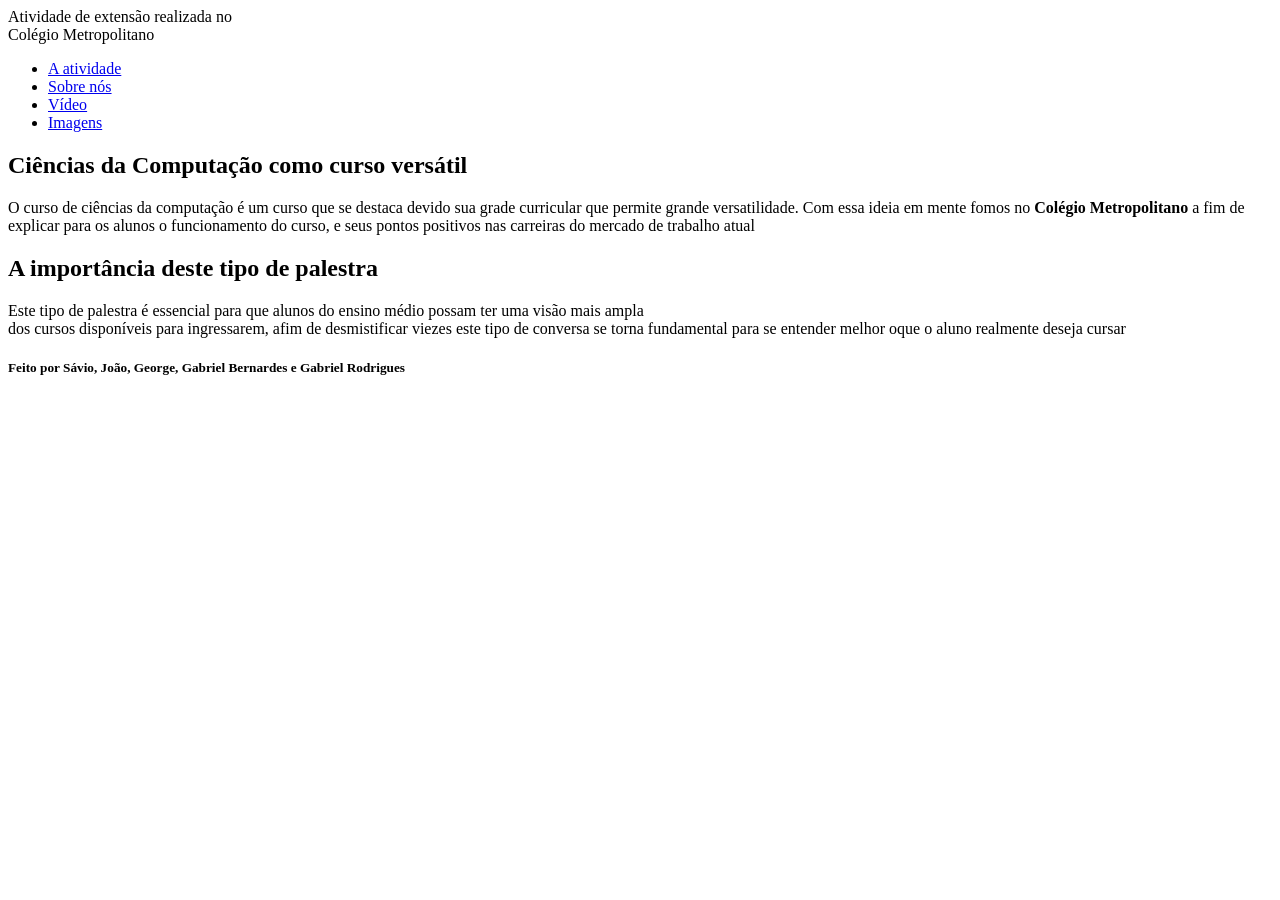
==== index.html @ 9cb57c15 "Add files via upload" ====
<!DOCTYPE html>
<html lang="pt-br">
  <head>
    <title>Atividade</title>
    <meta charset =utf-8>
    <link rel="stylesheet" href="style.css">
  </head>
    <body>

      <header>
        <div class="titulo principal">Atividade de extensão realizada no<br> <span class="tprincipal">Colégio Metropolitano</span></div>
      

        <nav>
          <ul> 
            <li> <a href="atividade.html">A atividade</a></li>
            <li> <a href="sobrenos.html">Sobre nós</a></li>
            <li> <a href="video.html">Vídeo</a></li>
            <li> <a href="imagens.html">Imagens</a></li>
          </ul>
        </nav>

      </header>

      <h2>
        Ciências da Computação como curso versátil
      </h2>

        <p>
            O curso de ciências da computação é um curso que se destaca devido sua grade curricular
            que permite grande versatilidade. Com essa ideia em mente fomos no <b>Colégio Metropolitano</b>
            a fim de explicar para os alunos o funcionamento do curso, e seus pontos positivos nas carreiras
            do mercado de trabalho atual
        </p>

        <h2>A importância deste tipo de palestra</h2>
          <p> 
            Este tipo de palestra é essencial para que alunos do ensino médio possam ter uma visão mais ampla<br>
            dos cursos disponíveis para ingressarem, afim de desmistificar viezes este tipo de conversa se torna
            fundamental para se entender melhor oque o aluno realmente deseja cursar
          </p>

        <footer>
          <h5 class="rodape">Feito por Sávio, João, George, Gabriel Bernardes e Gabriel Rodrigues</h5>
        </footer>
    </body>
</html>
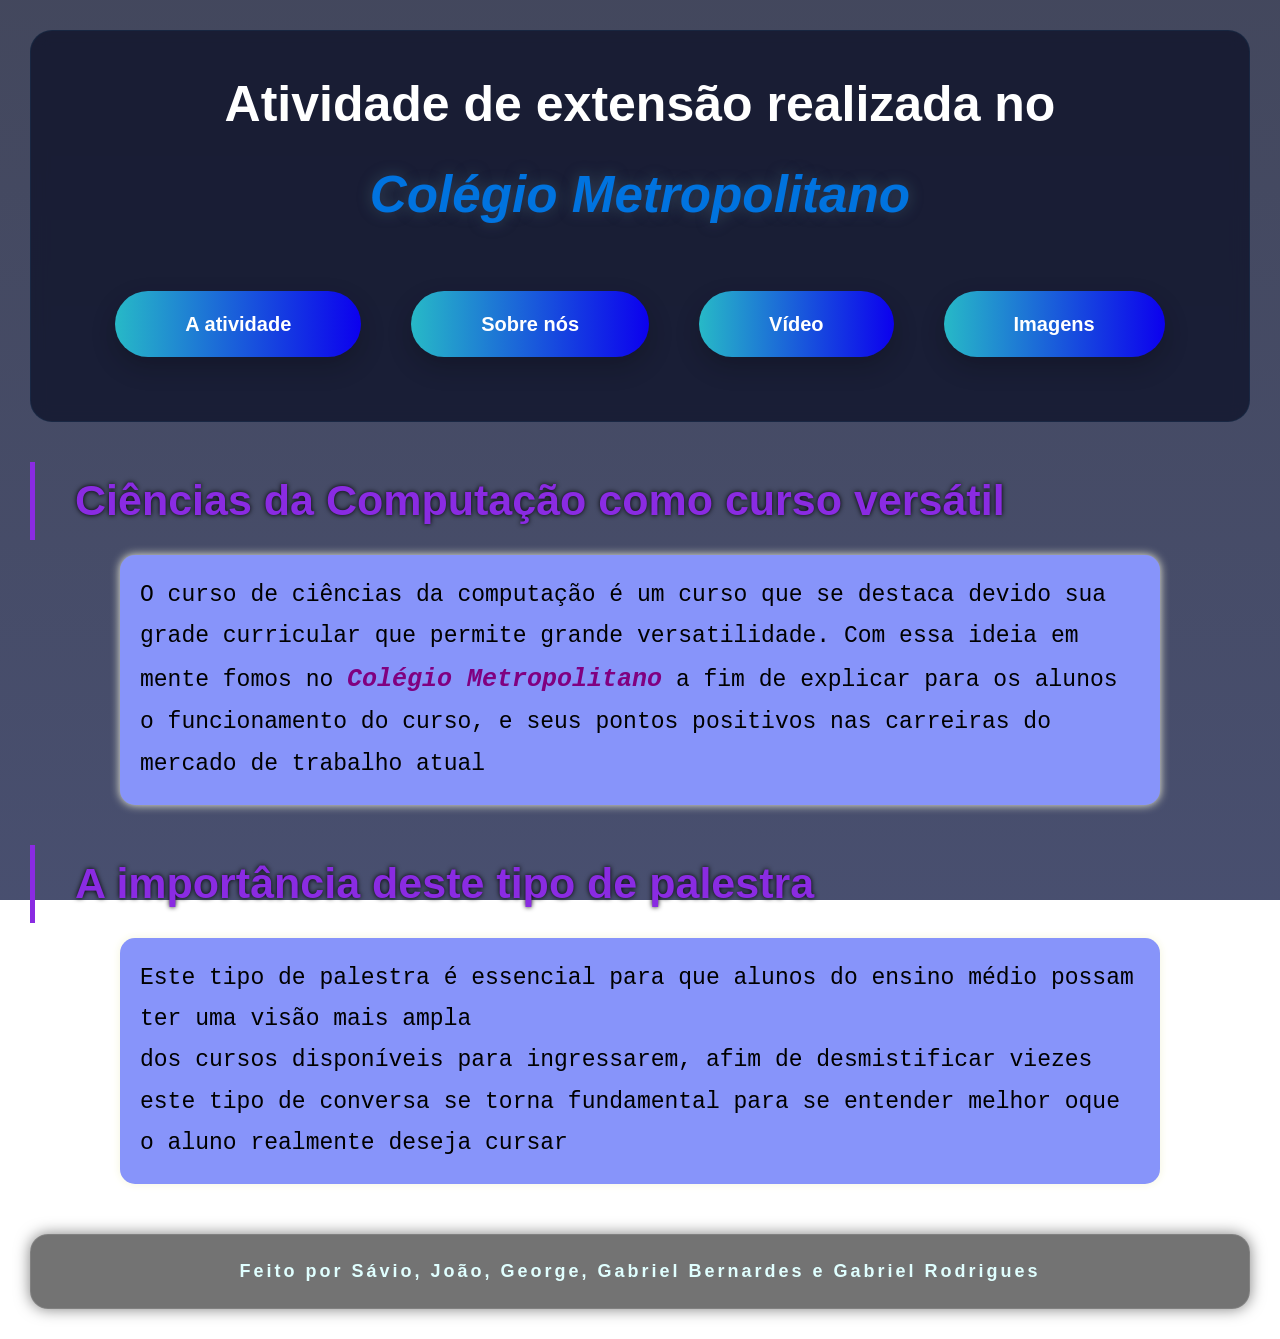
==== commit 0f175e63: "Update index.html" ====
--- a/index.html
+++ b/index.html
@@ -3,7 +3,7 @@
   <head>
     <title>Atividade</title>
     <meta charset =utf-8>
-    <link rel="stylesheet" href="style.css">
+    <link rel="stylesheet" href="css/style.css">
   </head>
     <body>
 
@@ -13,7 +13,7 @@
 
         <nav>
           <ul> 
-            <li> <a href="atividade.html">A atividade</a></li>
+            <li> <a href="index.html">A atividade</a></li>
             <li> <a href="sobrenos.html">Sobre nós</a></li>
             <li> <a href="video.html">Vídeo</a></li>
             <li> <a href="imagens.html">Imagens</a></li>
@@ -44,4 +44,4 @@
           <h5 class="rodape">Feito por Sávio, João, George, Gabriel Bernardes e Gabriel Rodrigues</h5>
         </footer>
     </body>
-</html>+</html>
--- a/css/style.css
+++ b/css/style.css
@@ -0,0 +1,244 @@
+
+*{
+    margin: 0;
+    padding: 0;
+    box-sizing: border-box;
+}
+
+body{
+    background-image: linear-gradient(rgba(4, 10, 39, 0.75), rgba(11, 20, 63, 0.75)), url(imagens/computaria.jpeg);
+    background-size: cover;
+    background-position: center;
+    background-attachment: fixed;
+    color: white;
+    font-family: Arial, Helvetica, sans-serif;
+    padding: 30px;
+    line-height: 1.8;
+    min-height: 100vh;
+}
+/*estilos para a página atividade.html*/
+header{
+    text-align: center;
+    padding: 28px 0;
+    margin-bottom: 30px;
+    border-radius: 22px;
+    background: rgba(8, 12, 35, 0.7);
+    border: 1px solid rgba(17, 155, 214, 0.08);
+    backdrop-filter: blur(8px);
+
+}
+/*estilos para a página atividade.html e sobre nós*/
+.titulo.principal{
+    font-family:Arial, Helvetica, sans-serif; ;
+    text-align: center;
+    font-size: 50px;
+    color: white;
+    font-weight: 700;
+}
+/*estilos para a página atividade.html e sobre nós*/
+.tprincipal{
+    font-size: clamp(2rem, 4vw, 3.2rem);
+    color: #0073df;
+    text-shadow: 0 0 15px rgba(99, 144, 157, 0.35);
+    font-style: oblique;
+
+}
+/*estilos para a página atividade.html e sobre nós*/
+h1{
+      text-align: center;
+    font-size: 45px;
+    margin-bottom: 30px;
+    color: lightcyan;
+    text-shadow: 0 0 10px dodgerblue;
+}
+/*css do nav da pagina atividade.html*/
+nav{
+
+     margin: 26px auto 36px;
+     margin-top: 50px;
+}
+
+nav ul{
+  list-style: none;
+  display: flex;
+  justify-content: center;
+  flex-wrap: wrap;
+  gap: 50px;
+    
+}
+
+
+nav ul li a{
+  font-size: 20px;
+  display: block;
+  text-decoration: none;
+  color: #fff;
+  background: linear-gradient(90deg, #27b9c7, #0c00ee);
+  padding: 15px 70px;
+  border-radius: 999px;
+  font-weight: 700;
+  box-shadow: 0 10px 24px rgba(0, 0, 0, 0.22);
+  transition: 0.25s ease;
+}
+
+
+nav ul li a:hover{
+    background: lightskyblue;
+    color: black;
+    transform: scale(1.05);
+    box-shadow: 0 0 15px steelblue;
+}
+
+/*estilos para a página atividade.html e sobre nós*/
+h2{
+    color: blueviolet;
+    text-shadow: 0 0 5px black;
+    margin-top: 40px;
+    margin-bottom: 15px;
+    font-size: 43px;
+    border-left: 5px solid blueviolet;
+    padding-left: 40px;
+}
+
+
+p{
+    color: black;
+    background: rgb(135, 148, 250);
+    padding: 20px;
+    border-radius: 15px;
+    margin-bottom: 20px;
+    margin-left: 90px;
+    margin-right: 90px;
+    font-size: 23px;
+    box-shadow: 0 0 10px beige;
+    font-family: 'Courier New', Courier, monospace;
+}
+
+
+b{
+    color: purple;
+    font-style: italic;
+    font-size: 25px;
+}
+
+h3{
+    color:black;
+    background: whitesmoke;
+    padding: 20px;
+    border-radius: 15px;
+    margin-bottom: 20px;
+    font-size: 18px;
+    box-shadow: 0 0 10px beige;
+    font-family: 'Courier New', Courier, monospace;
+}
+/*css do rodape pagina atividade.html*/
+footer{
+   margin-top: 50px;
+    background: rgba(0, 0, 0, 0.55);
+    border-radius: 18px;
+    padding: 20px;
+    text-align: center;
+    box-shadow: 0 0 15px rgba(0,0,0,0.5);
+    border: 1px solid rgba(255,255,255,0.1);
+}
+
+.rodape{
+   
+    color: lightcyan;
+    font-size: 18px;
+    font-weight: bold;
+    letter-spacing: 3px;
+
+}
+
+/* seção dos integrantes */
+.caixa-integrantes{
+    display: flex;
+    align-items: center;
+    gap: 30px;
+    background: rgba(8, 12, 35, 0.75);
+    padding: 25px;
+    border-radius: 25px;
+    margin: 35px auto;
+    max-width: 1200px;
+    border: 1px solid rgba(255,255,255,0.08);
+    box-shadow: 0 10px 30px rgba(0,0,0,0.35);
+    backdrop-filter: blur(8px);
+    transition: 0.3s;
+}
+
+/* efeito mouse */
+.caixa-integrantes:hover{
+
+    transform: translateY(-5px);
+    box-shadow: 0 15px 35px rgba(0,0,0,0.45);
+}
+
+/* foto */
+.foto-integrante{
+    width: 300px;
+    height: 300px;
+    object-fit: cover;
+    border-radius: 50%;
+    border: 4px solid #8f6be2;
+    box-shadow: 0 0 18px rgba(143, 107, 226, 0.45);
+    flex-shrink: 0;
+}
+
+/* texto da foto */
+.sobre-integrante{
+    flex: 1;
+    color: #eef2ff;
+    background: rgba(255,255,255,0.05);
+    padding: 22px;
+    border-radius: 18px;
+    font-size: 30px;
+    line-height: 1.6;
+    border-left: 5px solid #8f6be2;
+    box-shadow: inset 0 0 10px rgba(255,255,255,0.03);
+}
+
+.video{
+    width: 100%;
+    max-width: 1000px;
+    display: block;
+    margin: 60px auto;
+    border-radius: 25px;
+    box-shadow: 0 10px 30px rgba(0,0,0,0.4);
+    border: 3px solid rgba(255,255,255,0.1);
+}
+
+/*imagens*/
+
+.imagens-apresentacao{
+
+    display: grid;
+    /* responsivo automático */
+    grid-template-columns: repeat(auto-fit, minmax(500px, 1fr 1fr));
+    gap: 35px;
+    max-width: 1800px;
+    margin: 50px auto;
+}
+
+/* imagens */
+
+.imagens-apresentacao img{
+    width: 100%;
+    height: 800px;
+    object-fit:contain;
+    border-radius: 25px;
+    border: 3px solid rgba(255, 255, 255, 0.09);
+    box-shadow: 0 10px 25px rgba(0,0,0,0.35);
+    transition: 0.35s ease;
+    background: rgba(86, 83, 255, 0.03);
+    padding:10px;
+
+}
+
+/* efeito ao passar o mouse */
+
+.imagens-apresentacao img:hover{
+    transform: scale(1.04);
+    box-shadow: 0 18px 40px rgba(0,0,0,0.45);
+    border-color: #8f6be2;
+}
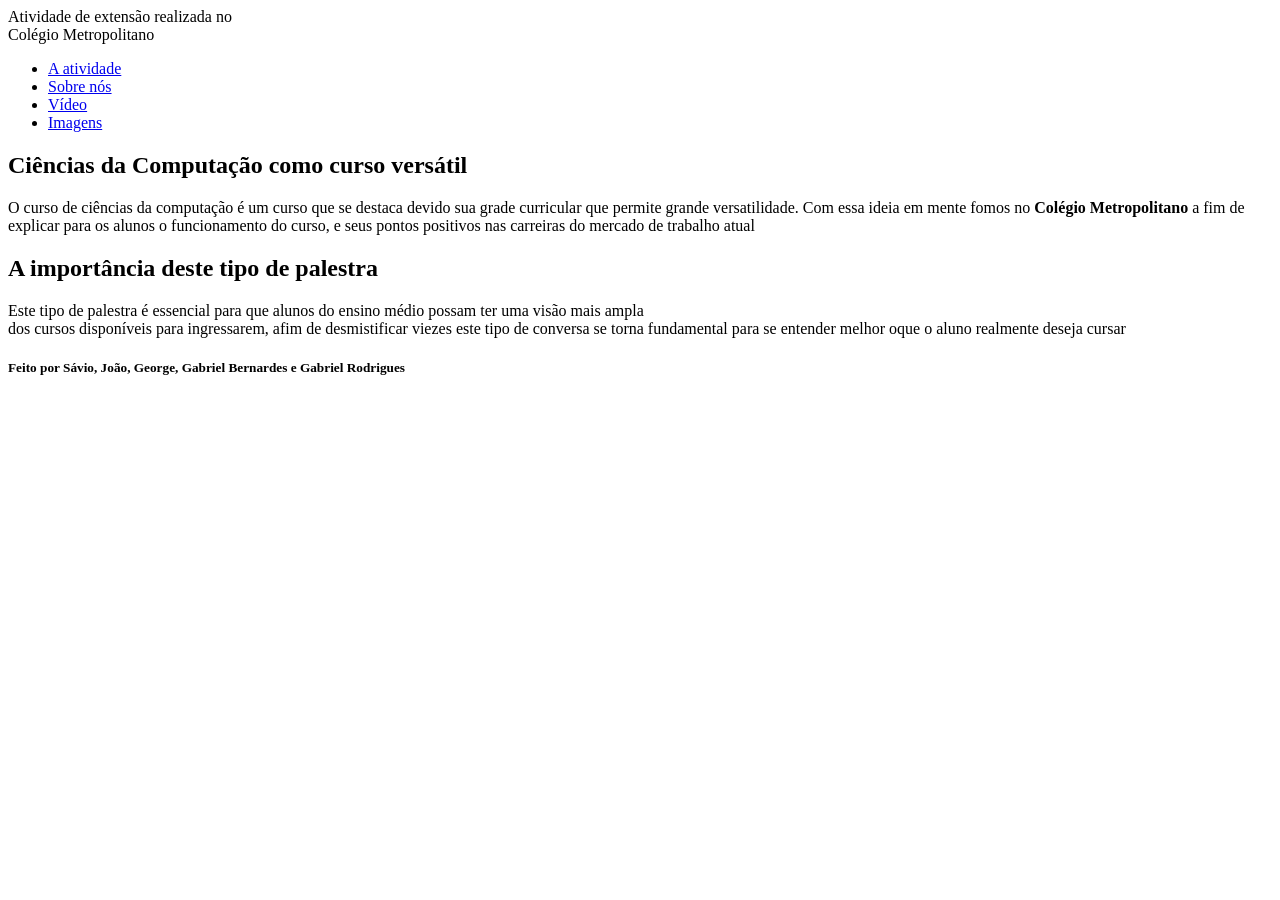
==== commit 76b03b22: "Update index.html" ====
--- a/index.html
+++ b/index.html
@@ -3,7 +3,7 @@
   <head>
     <title>Atividade</title>
     <meta charset =utf-8>
-    <link rel="stylesheet" href="css/style.css">
+    <link rel="stylesheet" href="ss/style.css">
   </head>
     <body>
 
@@ -14,9 +14,9 @@
         <nav>
           <ul> 
             <li> <a href="index.html">A atividade</a></li>
-            <li> <a href="sobrenos.html">Sobre nós</a></li>
-            <li> <a href="video.html">Vídeo</a></li>
-            <li> <a href="imagens.html">Imagens</a></li>
+            <li> <a href="paginas/sobrenos.html">Sobre nós</a></li>
+            <li> <a href="paginas/video.html">Vídeo</a></li>
+            <li> <a href="paginas/imagens.html">Imagens</a></li>
           </ul>
         </nav>
 
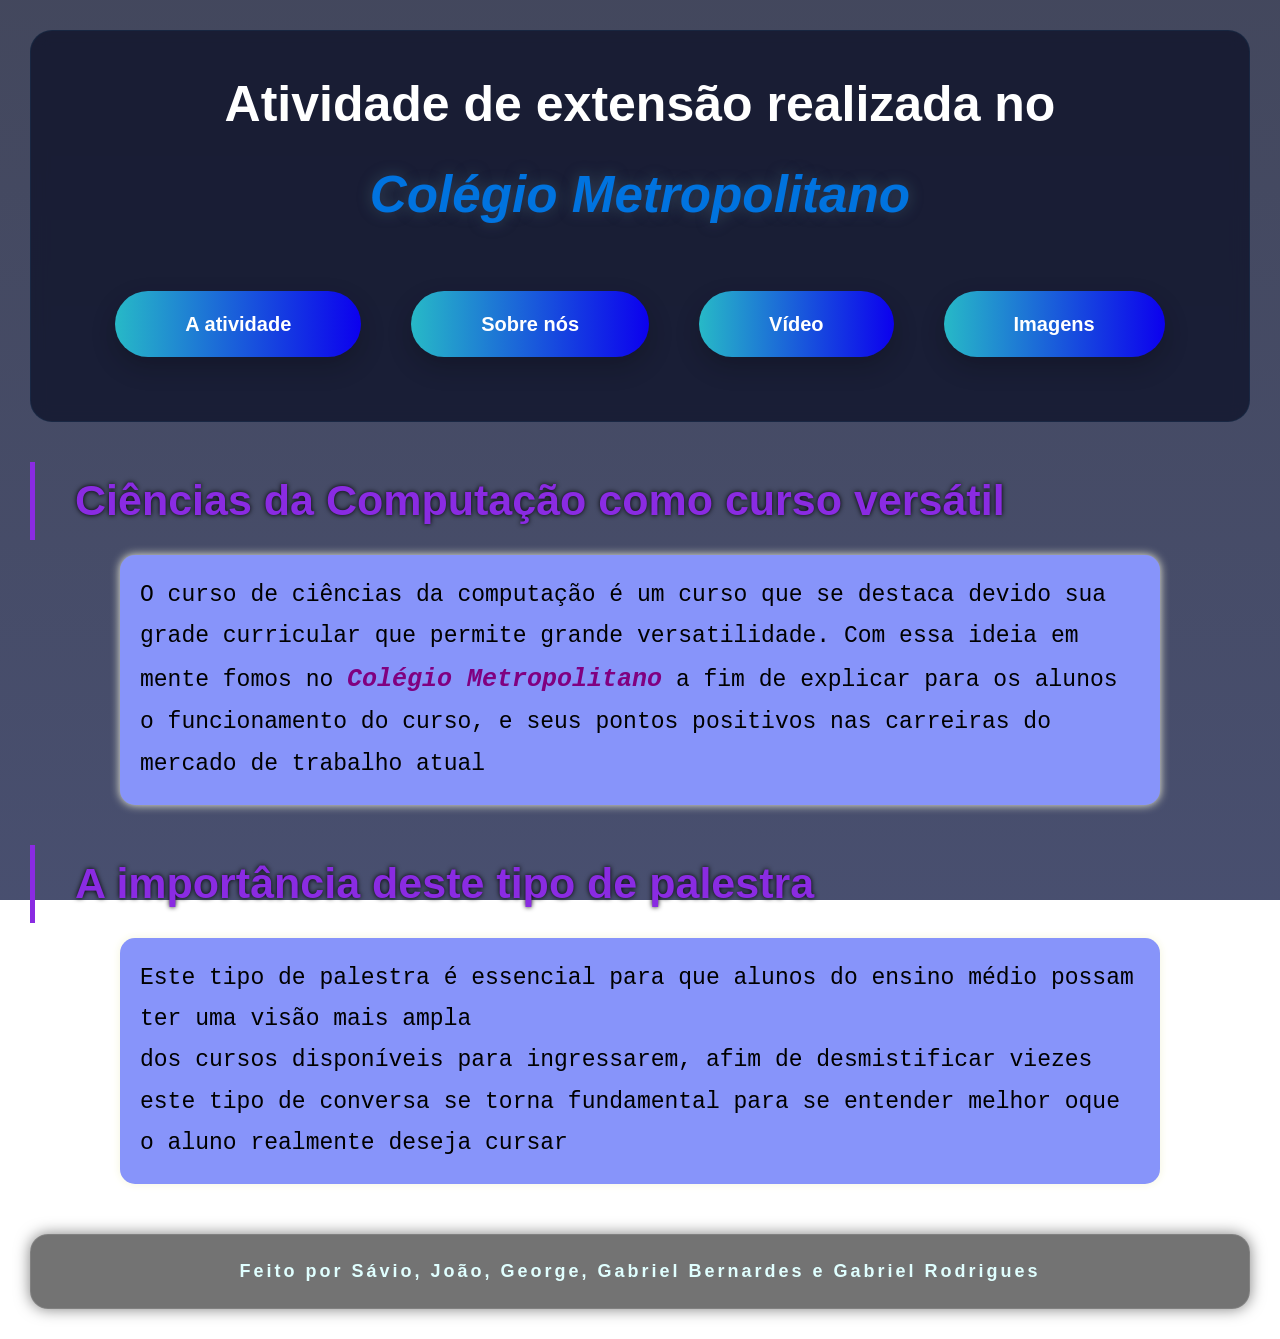
==== commit 4ad0fe0d: "Update index.html" ====
--- a/index.html
+++ b/index.html
@@ -3,7 +3,7 @@
   <head>
     <title>Atividade</title>
     <meta charset =utf-8>
-    <link rel="stylesheet" href="ss/style.css">
+    <link rel="stylesheet" href="css/style.css">
   </head>
     <body>
 
--- a/css/style.css
+++ b/css/style.css
@@ -0,0 +1,244 @@
+
+*{
+    margin: 0;
+    padding: 0;
+    box-sizing: border-box;
+}
+
+body{
+    background-image: linear-gradient(rgba(4, 10, 39, 0.75), rgba(11, 20, 63, 0.75)), url(imagens/computaria.jpeg);
+    background-size: cover;
+    background-position: center;
+    background-attachment: fixed;
+    color: white;
+    font-family: Arial, Helvetica, sans-serif;
+    padding: 30px;
+    line-height: 1.8;
+    min-height: 100vh;
+}
+/*estilos para a página atividade.html*/
+header{
+    text-align: center;
+    padding: 28px 0;
+    margin-bottom: 30px;
+    border-radius: 22px;
+    background: rgba(8, 12, 35, 0.7);
+    border: 1px solid rgba(17, 155, 214, 0.08);
+    backdrop-filter: blur(8px);
+
+}
+/*estilos para a página atividade.html e sobre nós*/
+.titulo.principal{
+    font-family:Arial, Helvetica, sans-serif; ;
+    text-align: center;
+    font-size: 50px;
+    color: white;
+    font-weight: 700;
+}
+/*estilos para a página atividade.html e sobre nós*/
+.tprincipal{
+    font-size: clamp(2rem, 4vw, 3.2rem);
+    color: #0073df;
+    text-shadow: 0 0 15px rgba(99, 144, 157, 0.35);
+    font-style: oblique;
+
+}
+/*estilos para a página atividade.html e sobre nós*/
+h1{
+      text-align: center;
+    font-size: 45px;
+    margin-bottom: 30px;
+    color: lightcyan;
+    text-shadow: 0 0 10px dodgerblue;
+}
+/*css do nav da pagina atividade.html*/
+nav{
+
+     margin: 26px auto 36px;
+     margin-top: 50px;
+}
+
+nav ul{
+  list-style: none;
+  display: flex;
+  justify-content: center;
+  flex-wrap: wrap;
+  gap: 50px;
+    
+}
+
+
+nav ul li a{
+  font-size: 20px;
+  display: block;
+  text-decoration: none;
+  color: #fff;
+  background: linear-gradient(90deg, #27b9c7, #0c00ee);
+  padding: 15px 70px;
+  border-radius: 999px;
+  font-weight: 700;
+  box-shadow: 0 10px 24px rgba(0, 0, 0, 0.22);
+  transition: 0.25s ease;
+}
+
+
+nav ul li a:hover{
+    background: lightskyblue;
+    color: black;
+    transform: scale(1.05);
+    box-shadow: 0 0 15px steelblue;
+}
+
+/*estilos para a página atividade.html e sobre nós*/
+h2{
+    color: blueviolet;
+    text-shadow: 0 0 5px black;
+    margin-top: 40px;
+    margin-bottom: 15px;
+    font-size: 43px;
+    border-left: 5px solid blueviolet;
+    padding-left: 40px;
+}
+
+
+p{
+    color: black;
+    background: rgb(135, 148, 250);
+    padding: 20px;
+    border-radius: 15px;
+    margin-bottom: 20px;
+    margin-left: 90px;
+    margin-right: 90px;
+    font-size: 23px;
+    box-shadow: 0 0 10px beige;
+    font-family: 'Courier New', Courier, monospace;
+}
+
+
+b{
+    color: purple;
+    font-style: italic;
+    font-size: 25px;
+}
+
+h3{
+    color:black;
+    background: whitesmoke;
+    padding: 20px;
+    border-radius: 15px;
+    margin-bottom: 20px;
+    font-size: 18px;
+    box-shadow: 0 0 10px beige;
+    font-family: 'Courier New', Courier, monospace;
+}
+/*css do rodape pagina atividade.html*/
+footer{
+   margin-top: 50px;
+    background: rgba(0, 0, 0, 0.55);
+    border-radius: 18px;
+    padding: 20px;
+    text-align: center;
+    box-shadow: 0 0 15px rgba(0,0,0,0.5);
+    border: 1px solid rgba(255,255,255,0.1);
+}
+
+.rodape{
+   
+    color: lightcyan;
+    font-size: 18px;
+    font-weight: bold;
+    letter-spacing: 3px;
+
+}
+
+/* seção dos integrantes */
+.caixa-integrantes{
+    display: flex;
+    align-items: center;
+    gap: 30px;
+    background: rgba(8, 12, 35, 0.75);
+    padding: 25px;
+    border-radius: 25px;
+    margin: 35px auto;
+    max-width: 1200px;
+    border: 1px solid rgba(255,255,255,0.08);
+    box-shadow: 0 10px 30px rgba(0,0,0,0.35);
+    backdrop-filter: blur(8px);
+    transition: 0.3s;
+}
+
+/* efeito mouse */
+.caixa-integrantes:hover{
+
+    transform: translateY(-5px);
+    box-shadow: 0 15px 35px rgba(0,0,0,0.45);
+}
+
+/* foto */
+.foto-integrante{
+    width: 300px;
+    height: 300px;
+    object-fit: cover;
+    border-radius: 50%;
+    border: 4px solid #8f6be2;
+    box-shadow: 0 0 18px rgba(143, 107, 226, 0.45);
+    flex-shrink: 0;
+}
+
+/* texto da foto */
+.sobre-integrante{
+    flex: 1;
+    color: #eef2ff;
+    background: rgba(255,255,255,0.05);
+    padding: 22px;
+    border-radius: 18px;
+    font-size: 30px;
+    line-height: 1.6;
+    border-left: 5px solid #8f6be2;
+    box-shadow: inset 0 0 10px rgba(255,255,255,0.03);
+}
+
+.video{
+    width: 100%;
+    max-width: 1000px;
+    display: block;
+    margin: 60px auto;
+    border-radius: 25px;
+    box-shadow: 0 10px 30px rgba(0,0,0,0.4);
+    border: 3px solid rgba(255,255,255,0.1);
+}
+
+/*imagens*/
+
+.imagens-apresentacao{
+
+    display: grid;
+    /* responsivo automático */
+    grid-template-columns: repeat(auto-fit, minmax(500px, 1fr 1fr));
+    gap: 35px;
+    max-width: 1800px;
+    margin: 50px auto;
+}
+
+/* imagens */
+
+.imagens-apresentacao img{
+    width: 100%;
+    height: 800px;
+    object-fit:contain;
+    border-radius: 25px;
+    border: 3px solid rgba(255, 255, 255, 0.09);
+    box-shadow: 0 10px 25px rgba(0,0,0,0.35);
+    transition: 0.35s ease;
+    background: rgba(86, 83, 255, 0.03);
+    padding:10px;
+
+}
+
+/* efeito ao passar o mouse */
+
+.imagens-apresentacao img:hover{
+    transform: scale(1.04);
+    box-shadow: 0 18px 40px rgba(0,0,0,0.45);
+    border-color: #8f6be2;
+}
